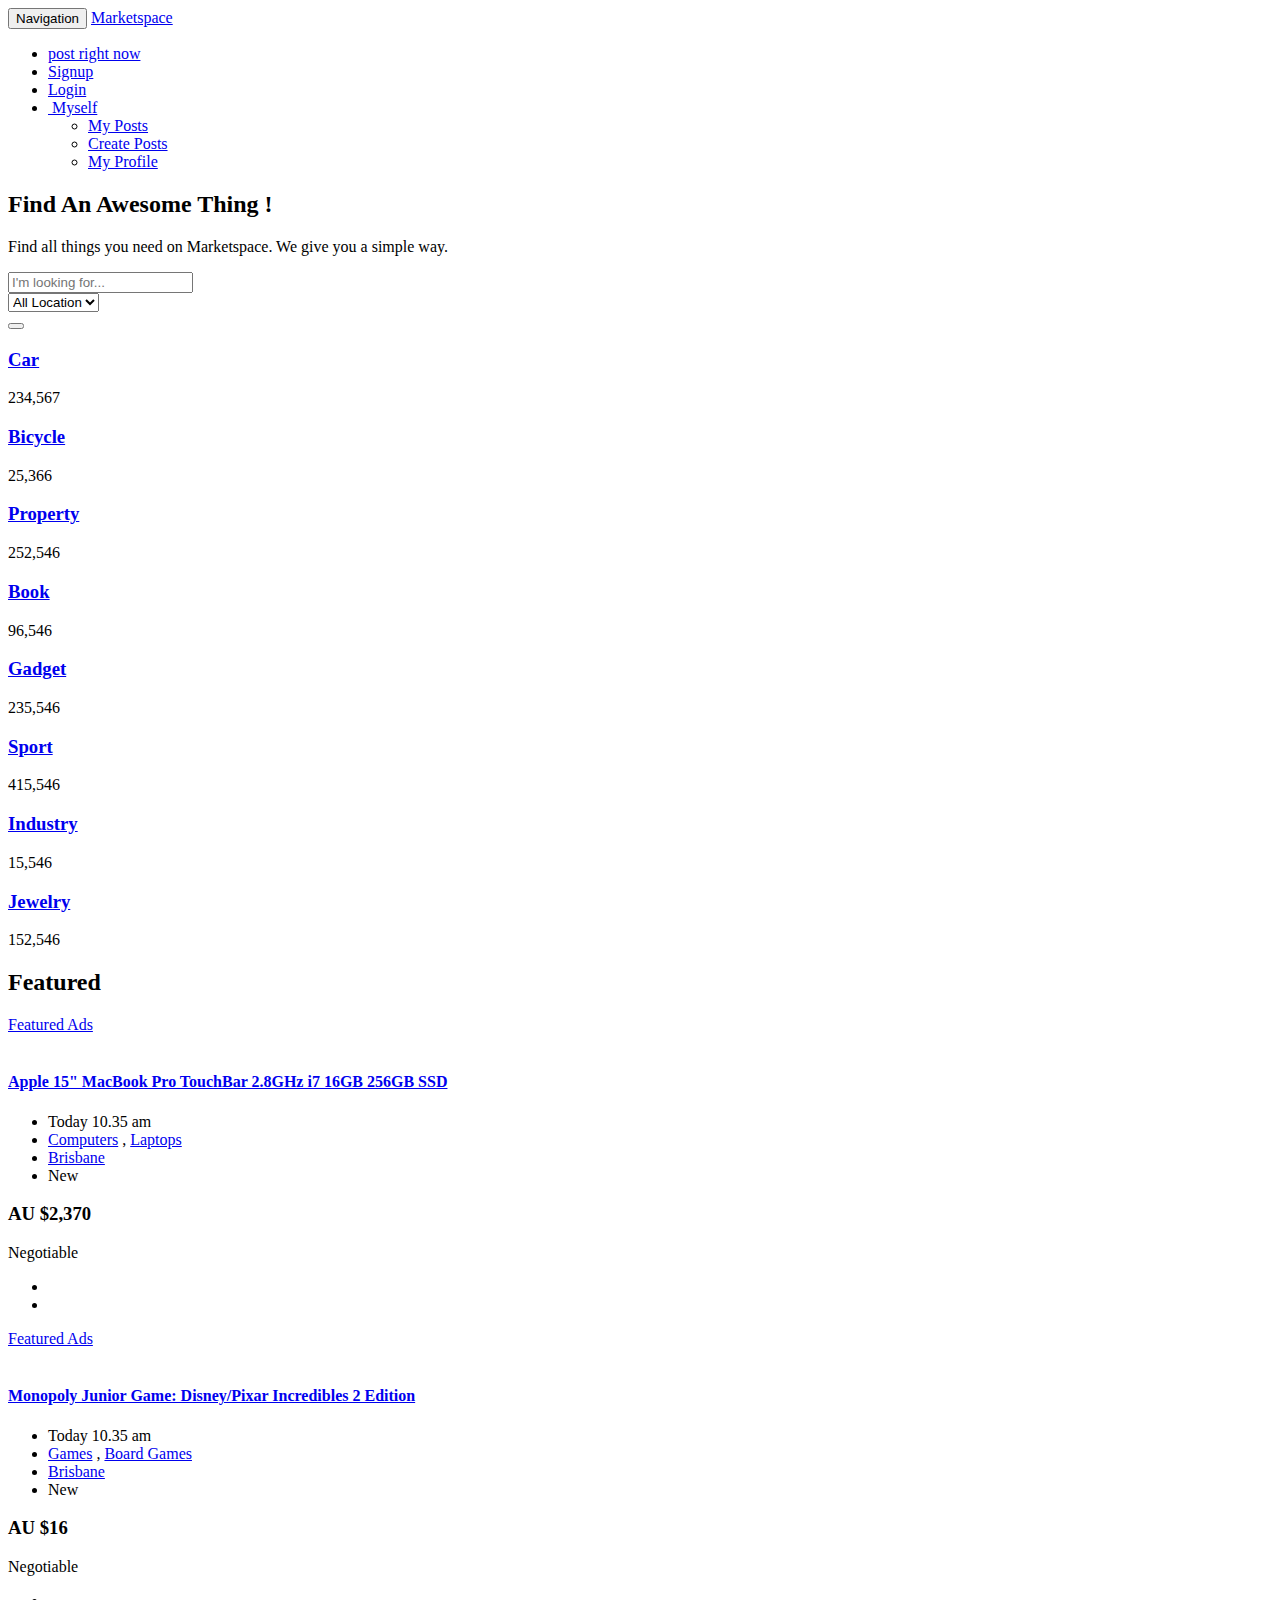
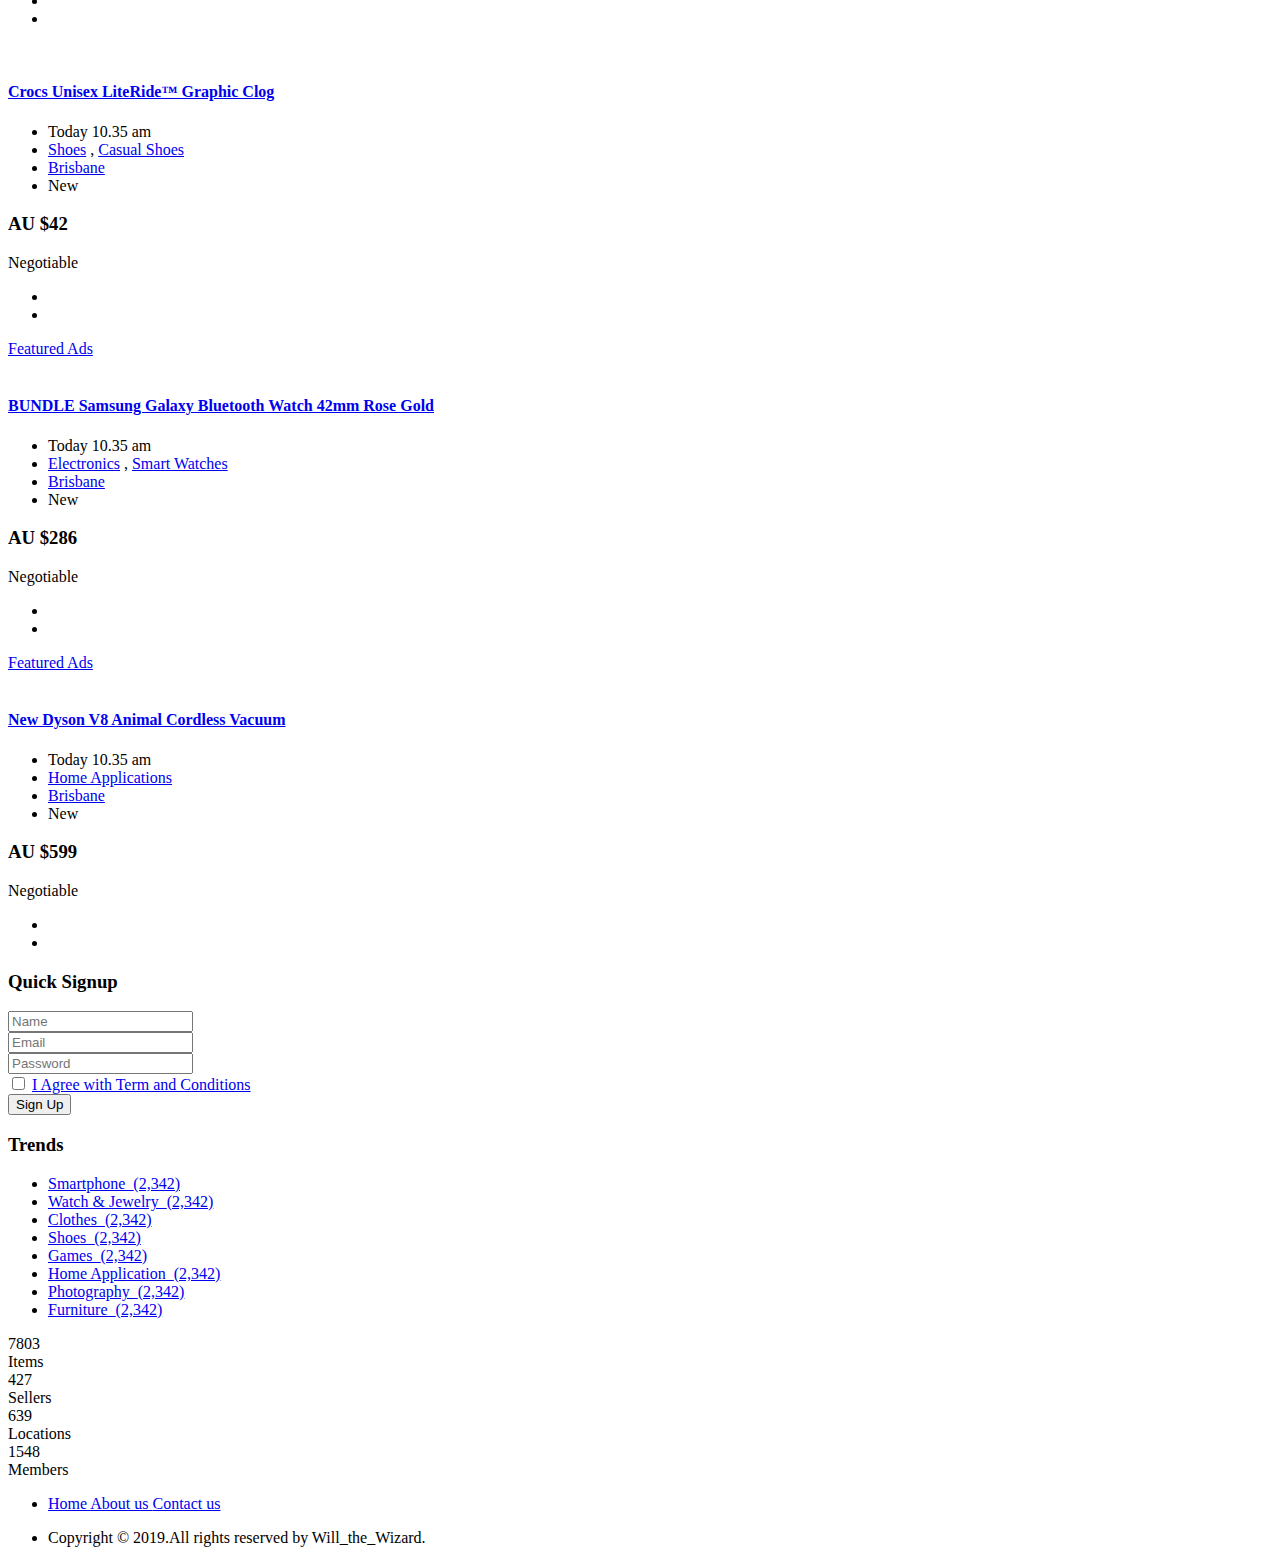
==== index.html @ 6e09475e "Add files via upload" ====
<!DOCTYPE html>
<html>  
    <head>
        <meta charset="utf-8">
        <meta name="viewport" content="width=device-width, initial-scale=1.0">
        <meta name="robots" content="index, follow">
        <title>Marketspace</title>
        <link rel="stylesheet" href="http://fonts.googleapis.com/css?family=Open+Sans:regular,700,600&amp;latin" type="text/css" />
        <!-- Essential styles -->
        <link rel="stylesheet" href="assets/bootstrap/css/bootstrap.min.css" type="text/css">
        <link rel="stylesheet" href="assets/plugins/font-awesome/css/font-awesome.css" type="text/css"> 

        <!-- Dlapak styles -->
        <link id="theme_style" type="text/css" href="assets/css/style1.css" rel="stylesheet" media="screen">

        <!-- Assets -->
        <link rel="stylesheet" href="assets/plugins/owl-carousel/owl.carousel.css">
        <link rel="stylesheet" href="assets/plugins/owl-carousel/owl.theme.css">

        <!-- JS Library -->
        <script src="assets/js/jquery.js"></script>

    </head>
    <body>
        <div class="wrapper">
            <header class="navbar navbar-default navbar-fixed-top navbar-top">
                <div class="container">
                    <div class="navbar-header">
                        <button data-target=".navbar-collapse" data-toggle="collapse" class="navbar-toggle" type="button">
                            <span class="sr-only">Navigation</span>
                            <span class="icon-bar"></span>
                            <span class="icon-bar"></span>
                            <span class="icon-bar"></span>
                        </button>
                        <a href="#" class="navbar-brand"><span class="logo"><i class="fa fa-leaf"></i> Marketspace</span></a>
                    </div>

                    <div class="navbar-collapse collapse">
                        <ul class="nav navbar-nav navbar-right">
                            <li class="new-ads"><a href="#" class="btn btn-ads btn-block">post right now</a></li>
                            <li><a href="#" class="fa fa-user-plus">Signup</a></li>
                            <li><a href="#" class="fa fa-user">Login</a>
                            <li class="dropdown">
                                <a class="dropdown-toggle" href="#" data-toggle="dropdown"><strong class="fa fa-paw"></strong>&nbsp;Myself<strong class="caret"></strong></a>
                                <ul class="dropdown-menu">
                                    <li><a href="#">My Posts</a></li>
                                    <li><a href="#">Create Posts</a></li>
                                    <li><a href="#">My Profile</a></li>
                                </ul>
                            </li>
                        </ul>
                    </div>
                </div>
            </header>
            <section class="serchbar">
                <div class="container text-center">
                    <h2 class="serchbar-title">Find An Awesome Thing !</h2>
                    <p class="serchbar-description hidden-xs">Find all things you need on Marketspace. We give you a simple way.</p>
                    <div class="row serchbar-search-box">
                        <form>
                            <div class="col-md-4 col-sm-4 search-input">
                                <input type="text" class="form-control input-lg search-first" placeholder="I'm looking for...">
                            </div>
                            <div class="col-md-4 col-sm-4 search-input">
                                        <select class="form-control input-lg search-second">
                                            <option selected="">All Location</option>
                                            <option>Sydney</option>
                                            <option>Melbourne</option>
                                            <option>Brisbane</option>
                                        </select>
                            </div>
                            <div class="col-md-4 col-sm-4 search-input">
                                <button class="btn btn-custom btn-block btn-lg"><i class="fa fa-search"></i></button>
                            </div>
                        </form>
                    </div>
                </div>
            </section>
            <section class="main">
                <div class="container">
                    <div class="row">
                        <div class="col-md-8 col-sm-8">
                            <div class="row">
                                <div class="col-xs-4 col-sm-3">
                                    <div class="shortcut">
                                        <a href="#"><i class="fa fa-car shortcut-icon icon-blue"></i></a>
                                        <a href="#"><h3>Car</h3></a>
                                        <span class="total-items">234,567</span>
                                    </div>
                                </div>
                                <div class="col-xs-4 col-sm-3">
                                    <div class="shortcut">
                                        <a href="#"><i class="fa fa-bicycle shortcut-icon icon-green"></i></a>
                                        <a href="#"><h3>Bicycle</h3></a>
                                        <span class="total-items">25,366</span>
                                    </div>
                                </div>
                                <div class="col-xs-4 col-sm-3">
                                    <div class="shortcut">
                                        <a href="#"><i class="fa fa-home shortcut-icon icon-brown"></i></a>
                                        <a href="#"><h3>Property</h3></a>
                                        <span class="total-items">252,546</span>
                                    </div>
                                </div>
                                <div class="col-xs-4 col-sm-3">
                                    <div class="shortcut">
                                        <a href="#"><i class="fa fa-book shortcut-icon icon-light-green"></i></a>
                                        <a href="#"><h3>Book</h3></a>
                                        <span class="total-items">96,546</span>
                                    </div>
                                </div>
                                <div class="col-xs-4 col-sm-3">
                                    <div class="shortcut">
                                        <a href="#"><i class="fa fa-mobile-phone shortcut-icon icon-dark-blue"></i></a>
                                        <a href="#"><h3>Gadget</h3></a>
                                        <span class="total-items">235,546</span>
                                    </div>
                                </div>
                                <div class="col-xs-4 col-sm-3">
                                    <div class="shortcut">
                                        <a href="#"><i class="fa fa-soccer-ball-o shortcut-icon icon-orange"></i></a>
                                        <a href="#"><h3>Sport</h3></a>
                                        <span class="total-items">415,546</span>
                                    </div>  
                                </div>
                                <div class="col-xs-4 col-sm-3">
                                    <div class="shortcut">
                                        <a href="#"><i class="fa fa-gears shortcut-icon icon-light-blue"></i></a>
                                        <a href="#"><h3>Industry</h3></a>
                                        <span class="total-items">15,546</span>
                                    </div>  
                                </div>
                                <div class="col-xs-4 col-sm-3">
                                    <div class="shortcut">
                                        <a href="#"><i class="fa fa-diamond shortcut-icon icon-violet"></i></a>
                                        <a href="#"><h3>Jewelry</h3></a>
                                        <span class="total-items">152,546</span>
                                    </div>  
                                </div>
                            </div>
                            <div class="row">
                                <div class="col-md-12">
                                    <div class="section-header">
                                        <h2>Featured</h2>
                                    </div>
                                    <div id="featured-products" class="owl-carousel owl-carousel-featured">
                                        <div class="item">
                                            <div class="item-ads-grid">
                                                <div class="item-badge-grid featured-ads">
                                                    <a href="#">Featured Ads</a>
                                                </div>
                                                <div class="item-img-grid">
                                                    <a href="#"><img alt="" src="assets/img/products/product-1.jpg" class="img-responsive img-center"></a>
                                                </div>
                                                <div class="item-title">
                                                    <a href="#"><h4>Apple 15" MacBook Pro TouchBar 2.8GHz i7 16GB 256GB SSD</h4></a>
                                                </div>
                                                <div class="item-meta">
                                                    <ul>
                                                        <li class="item-date"><i class="fa fa-clock-o"></i> Today 10.35 am</li>
                                                        <li class="item-cat"><i class="fa fa-bars"></i> <a href="#">Computers</a> , <a href="#">Laptops</a></li>
                                                        <li class="item-location"><a href="#"><i class="fa fa-map-marker"></i> Brisbane</a></li>
                                                        <li class="item-type"><i class="fa fa-bookmark"></i> New</li>
                                                    </ul>
                                                </div>
                                                <div class="product-footer">
                                                    <div class="item-price-grid pull-left">
                                                        <h3>AU $2,370</h3>
                                                        <span>Negotiable</span>
                                                    </div>
                                                    <div class="item-action-grid pull-right">
                                                        <ul>
                                                            <li><a href="#" data-toggle="tooltip" data-placement="top" title="Save Favorite" class="btn btn-default btn-sm"><i class="fa fa-heart"></i></a></li>
                                                            <li><a href="#" data-toggle="tooltip" data-placement="top" title="Show Details" class="btn btn-success btn-sm"><i class="fa fa-eye"></i></a></li>
                                                        </ul>
                                                    </div>
                                                </div>
                                            </div>   
                                        </div>

                                        <div class="item">
                                            <div class="item-ads-grid">
                                                <div class="item-badge-grid premium-ads">
                                                    <a href="#">Featured Ads</a>
                                                </div>
                                                <div class="item-img-grid">
                                                    <a href="#"><img alt="" src="assets/img/products/product-2.jpg" class="img-responsive img-center"></a>
                                                </div>
                                                <div class="item-title">
                                                    <a href="#"><h4>Monopoly Junior Game: Disney/Pixar Incredibles 2 Edition</h4></a>
                                                </div>
                                                <div class="item-meta">
                                                    <ul>
                                                        <li class="item-date"><i class="fa fa-clock-o"></i> Today 10.35 am</li>
                                                        <li class="item-cat"><i class="fa fa-bars"></i> <a href="#">Games</a> , <a href="#">Board Games</a></li>
                                                        <li class="item-location"><a href="#"><i class="fa fa-map-marker"></i> Brisbane</a></li>
                                                        <li class="item-type"><i class="fa fa-bookmark"></i> New</li>
                                                    </ul>
                                                </div>
                                                <div class="product-footer">
                                                    <div class="item-price-grid pull-left">
                                                        <h3>AU $16</h3>
                                                        <span>Negotiable</span>
                                                    </div>
                                                    <div class="item-action-grid pull-right">
                                                        <ul>
                                                            <li><a href="#" data-toggle="tooltip" data-placement="top" title="Save Favorite" class="btn btn-default btn-sm"><i class="fa fa-heart"></i></a></li>
                                                            <li><a href="#" data-toggle="tooltip" data-placement="top" title="Show Details" class="btn btn-success btn-sm"><i class="fa fa-eye"></i></a></li>
                                                        </ul>
                                                    </div>
                                                </div>
                                            </div>
                                        </div>

                                        <div class="item">
                                            <div class="item-ads-grid highlight-ads">
                                                <div class="item-img-grid">
                                                    <a href="#"><img alt="" src="assets/img/products/product-3.jpg" class="img-responsive img-center"></a>
                                                </div>
                                                <div class="item-title">
                                                    <a href="#"><h4>Crocs Unisex LiteRide™ Graphic Clog</h4></a>
                                                </div>
                                                <div class="item-meta">
                                                    <ul>
                                                        <li class="item-date"><i class="fa fa-clock-o"></i> Today 10.35 am</li>
                                                        <li class="item-cat"><i class="fa fa-bars"></i> <a href="#">Shoes</a> , <a href="#">Casual Shoes</a></li>
                                                        <li class="item-location"><a href="#"><i class="fa fa-map-marker"></i> Brisbane</a></li>
                                                        <li class="item-type"><i class="fa fa-bookmark"></i> New</li>
                                                    </ul>
                                                </div>
                                                <div class="product-footer">
                                                    <div class="item-price-grid pull-left">
                                                        <h3>AU $42</h3>
                                                        <span>Negotiable</span>
                                                    </div>
                                                    <div class="item-action-grid pull-right">
                                                        <ul>
                                                            <li><a href="#" data-toggle="tooltip" data-placement="top" title="Save Favorite" class="btn btn-default btn-sm"><i class="fa fa-heart"></i></a></li>
                                                            <li><a href="#" data-toggle="tooltip" data-placement="top" title="Show Details" class="btn btn-success btn-sm"><i class="fa fa-eye"></i></a></li>
                                                        </ul>
                                                    </div>
                                                </div>
                                            </div>
                                        </div>

                                        <div class="item">
                                            <div class="item-ads-grid">
                                                <div class="item-badge-grid hot-ads">
                                                    <a href="#">Featured Ads</a>
                                                </div>
                                                <div class="item-img-grid">
                                                    <a href="#"><img alt="" src="assets/img/products/product-4.jpg" class="img-responsive img-center"></a>
                                                </div>
                                                <div class="item-title">
                                                    <a href="#"><h4>BUNDLE Samsung Galaxy Bluetooth Watch 42mm Rose Gold</h4></a>
                                                </div>
                                                <div class="item-meta">
                                                    <ul>
                                                        <li class="item-date"><i class="fa fa-clock-o"></i> Today 10.35 am</li>
                                                        <li class="item-cat"><i class="fa fa-bars"></i> <a href="#">Electronics</a> , <a href="#">Smart Watches</a></li>
                                                        <li class="item-location"><a href="#"><i class="fa fa-map-marker"></i> Brisbane</a></li>
                                                        <li class="item-type"><i class="fa fa-bookmark"></i> New</li>
                                                    </ul>
                                                </div>
                                                <div class="product-footer">
                                                    <div class="item-price-grid pull-left">
                                                        <h3>AU $286</h3>
                                                        <span>Negotiable</span>
                                                    </div>
                                                    <div class="item-action-grid pull-right">
                                                        <ul>
                                                            <li><a href="#" data-toggle="tooltip" data-placement="top" title="Save Favorite" class="btn btn-default btn-sm"><i class="fa fa-heart"></i></a></li>
                                                            <li><a href="#" data-toggle="tooltip" data-placement="top" title="Show Details" class="btn btn-success btn-sm"><i class="fa fa-eye"></i></a></li>
                                                        </ul>
                                                    </div>
                                                </div>
                                            </div>
                                        </div>

                                        <div class="item">
                                            <div class="item-ads-grid">
                                                <div class="item-badge-grid featured-ads">
                                                    <a href="#">Featured Ads</a>
                                                </div>
                                                <div class="item-img-grid">
                                                    <a href="#"><img alt="" src="assets/img/products/product-5.jpg" class="img-responsive img-center"></a>
                                                </div>
                                                <div class="item-title">
                                                    <a href="#"><h4>New Dyson V8 Animal Cordless Vacuum</h4></a>
                                                </div>
                                                <div class="item-meta">
                                                    <ul>
                                                        <li class="item-date"><i class="fa fa-clock-o"></i> Today 10.35 am</li>
                                                        <li class="item-cat"><i class="fa fa-bars"></i> <a href="#">Home Applications</a></li>
                                                        <li class="item-location"><a href="#"><i class="fa fa-map-marker"></i> Brisbane</a></li>
                                                        <li class="item-type"><i class="fa fa-bookmark"></i> New</li>
                                                    </ul>
                                                </div>
                                                <div class="product-footer">
                                                    <div class="item-price-grid pull-left">
                                                        <h3>AU $599</h3>
                                                        <span>Negotiable</span>
                                                    </div>
                                                    <div class="item-action-grid pull-right">
                                                        <ul>
                                                            <li><a href="#" data-toggle="tooltip" data-placement="top" title="Save Favorite" class="btn btn-default btn-sm"><i class="fa fa-heart"></i></a></li>
                                                            <li><a href="#" data-toggle="tooltip" data-placement="top" title="Show Details" class="btn btn-success btn-sm"><i class="fa fa-eye"></i></a></li>
                                                        </ul>
                                                    </div>
                                                </div>
                                            </div>
                                        </div>
                                    </div>
                                </div>
                            </div>
                        </div>
                        <div class="col-md-4 col-sm-4">
                            <div class="widget">
                                <div class="widget-header">
                                    <h3>Quick Signup</h3>
                                </div>
                                <div class="widget-body">
                                    <form >
                                        <div class="form-group">
                                            <input type="text" class="form-control input-lg" placeholder="Name">
                                        </div>
                                        <div class="form-group">
                                            <input type="text" class="form-control input-lg" placeholder="Email">
                                        </div>
                                        <div class="form-group">
                                            <input type="password" class="form-control input-lg" placeholder="Password">
                                        </div>
                                        <div class="form-group">
                                            <div class="checkbox">
                                                <label class="string optional" for="terms">
                                                    <input type="checkbox" id="terms" style="">
                                                    <a href="#">I Agree with Term and Conditions</a>
                                                </label>
                                            </div>
                                        </div>
                                        <div class="form-group">
                                            <button class="btn btn-block btn-custom">Sign Up</button>
                                        </div>
                                    </form>
                                </div>
                            </div>
                            <div class="widget">
                                <div class="widget-header">
                                    <h3>Trends</h3>
                                </div>
                                <div class="widget-body">
                                    <ul class="trends">
                                        <li><a href="#">Smartphone &nbsp;<span class="item-numbers">(2,342)</span></a></li>
                                        <li><a href="#">Watch &amp; Jewelry &nbsp;<span class="item-numbers">(2,342)</span></a></li>
                                        <li><a href="#">Clothes &nbsp;<span class="item-numbers">(2,342)</span></a></li>
                                        <li><a href="#">Shoes &nbsp;<span class="item-numbers">(2,342)</span></a></li>
                                        <li><a href="#">Games &nbsp;<span class="item-numbers">(2,342)</span></a></li>
                                        <li><a href="#">Home Application &nbsp;<span class="item-numbers">(2,342)</span></a></li>
                                        <li><a href="#">Photography &nbsp;<span class="item-numbers">(2,342)</span></a></li>
                                        <li><a href="#">Furniture &nbsp;<span class="item-numbers">(2,342)</span></a></li>
                                    </ul>
                                </div>
                            </div>
                        </div>
                    </div>
                </div>
            </section>
            <div class="counter">
                <div class="container">
                    <div class="row">
                        <div class="col-md-3">
                            <div class="item-counter">
                                <span class="item-icon"><i class="fa fa-database"></i></span>
                                <div data-refresh-interval="100" data-speed="3000" data-to="7803" data-from="0" class="item-count">7803</div>
                                <span class="item-info">Items</span>
                            </div>
                        </div>
                        <div class="col-md-3">
                            <div class="item-counter">
                                <span class="item-icon"><i class="fa fa-balance-scale"></i></span>
                                <div data-refresh-interval="50" data-speed="5000" data-to="427" data-from="0" class="item-count">427</div>
                                <span class="item-info">Sellers</span>
                            </div>
                        </div>
                        <div class="col-md-3">
                            <div class="item-counter">
                                <span class="item-icon"><i class="fa fa-map-marker"></i></span>
                                <div data-refresh-interval="80" data-speed="5000" data-to="639" data-from="0" class="item-count">639</div>
                                <span class="item-info">Locations</span>
                            </div>
                        </div>
                        <div class="col-md-3">
                            <div class="item-counter">
                                <span class="item-icon"><i class="fa fa-users"></i></span>
                                <div data-refresh-interval="80" data-speed="5000" data-to="1548" data-from="0" class="item-count">1548</div>
                                <span class="item-info">Members</span>
                            </div>
                        </div>
                    </div>
                </div> <!-- / .counter -->
    </div>
    <div class="footer">
        <div class="container">
        <ul class="pull-left footer-menu">
            <li>
                <a href="#"> Home </a>
                <a href="#"> About us </a>
                <a href="#"> Contact us </a>
            </li>
        </ul>
        <ul class="pull-right footer-menu">
            <li>Copyright &copy; 2019.All rights reserved by Will_the_Wizard.</li>
        </ul>
        </div>
    </div>
</div>
<!-- Essentials -->
<script src="assets/bootstrap/js/bootstrap.min.js"></script>
<script src="assets/plugins/owl-carousel/owl.carousel.js"></script>
<script src="assets/plugins/counter/jquery.countTo.js"></script>
<script type="text/javascript">
    $(document).ready(function () {

        // ===========Featured Owl Carousel============
        if ($(".owl-carousel-featured").length > 0) {
            $(".owl-carousel-featured").owlCarousel({
                items: 3,
                lazyLoad: true,
                pagination: true,
                autoPlay: 5000,
                stopOnHover: true
            });
        }

        // ==================Counter====================
        $('.item-count').countTo({
            formatter: function (value, options) {
                return value.toFixed(options.decimals);
            },
            onUpdate: function (value) {
                console.debug(this);
            },
            onComplete: function (value) {
                console.debug(this);
            }
        });
    });
</script>
</body>
</html>
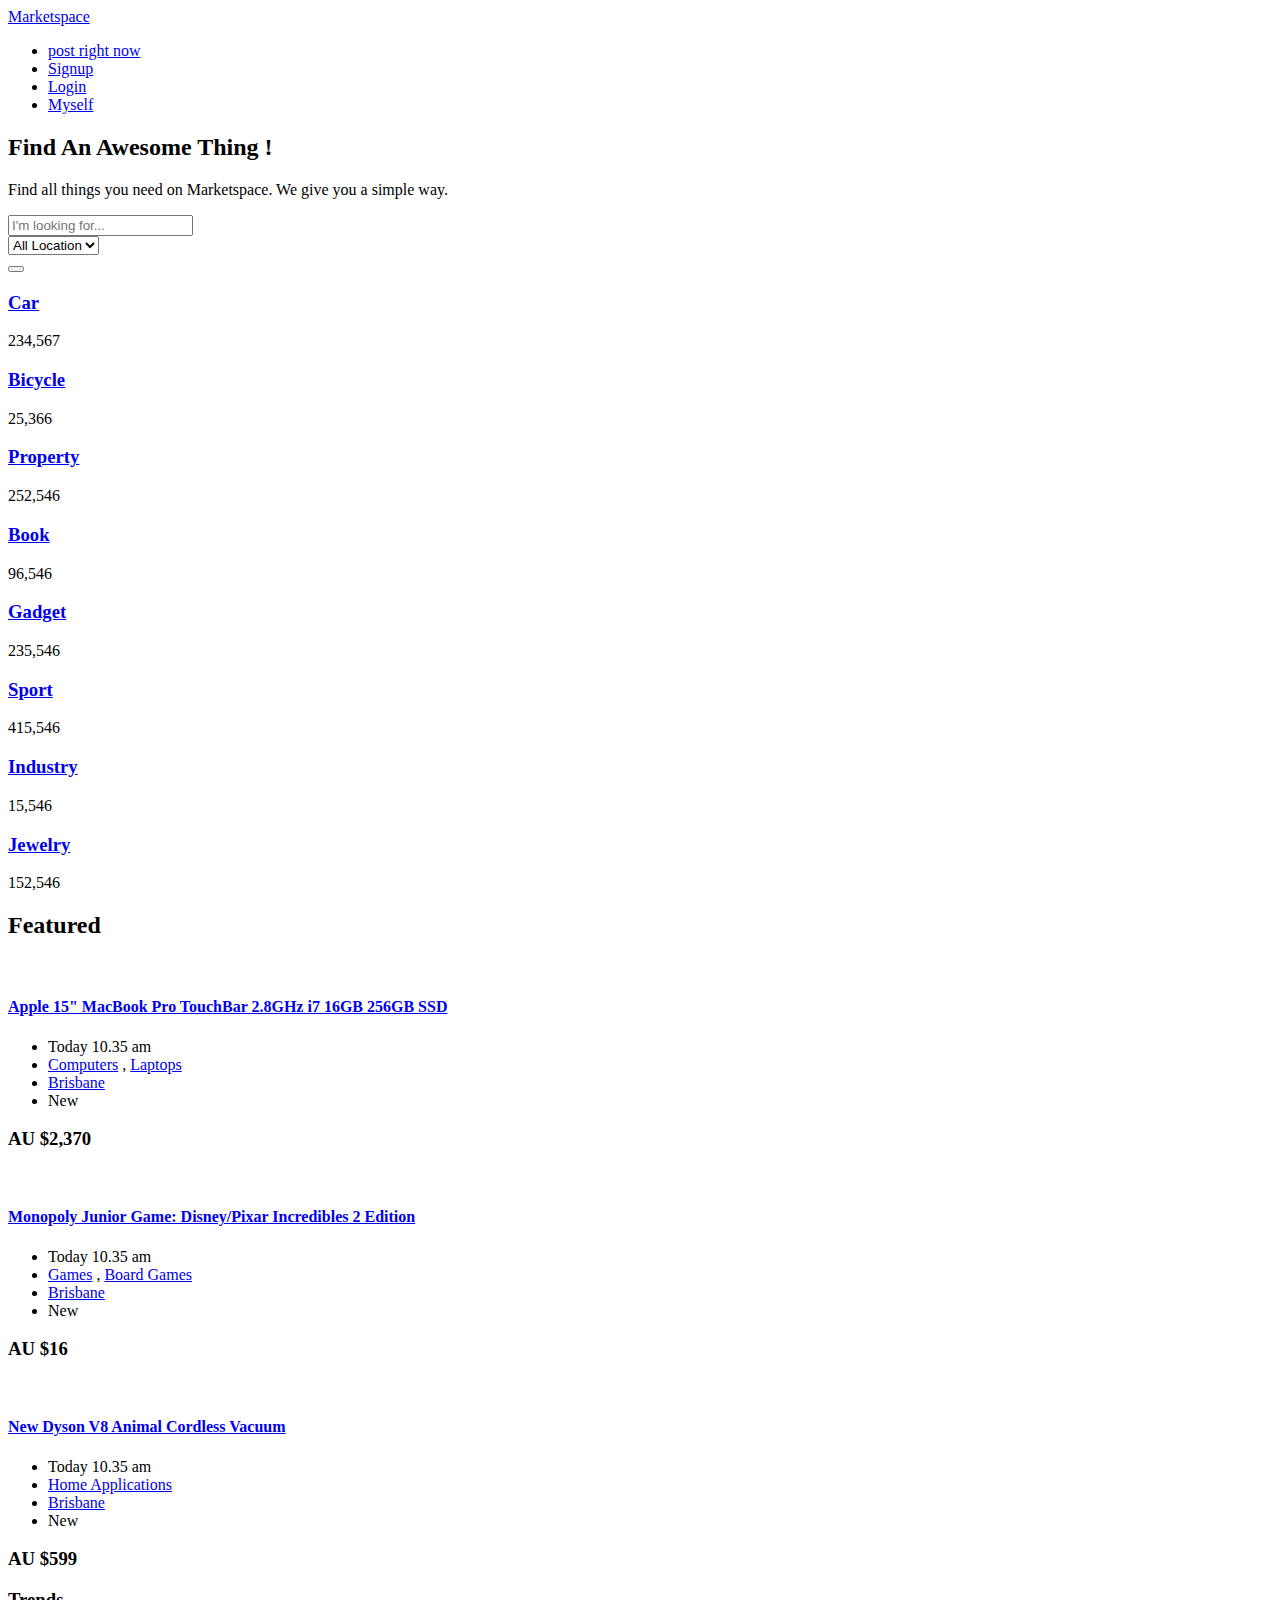
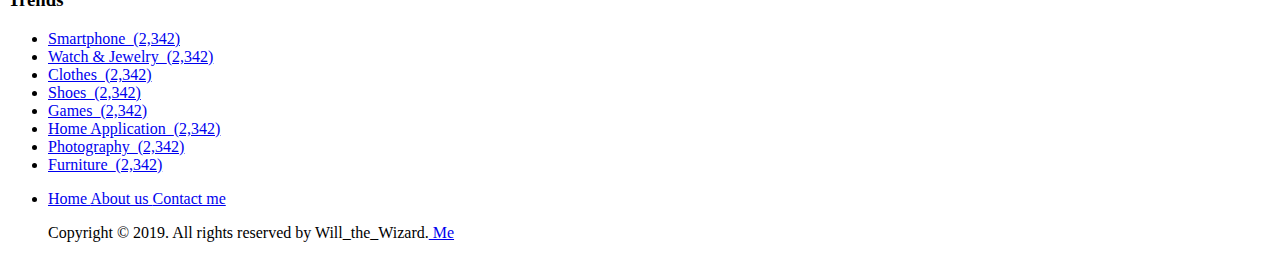
==== commit 26bb3c8e: "Add files via upload" ====
--- a/index.html
+++ b/index.html
@@ -6,48 +6,23 @@
         <meta name="robots" content="index, follow">
         <title>Marketspace</title>
         <link rel="stylesheet" href="http://fonts.googleapis.com/css?family=Open+Sans:regular,700,600&amp;latin" type="text/css" />
-        <!-- Essential styles -->
         <link rel="stylesheet" href="assets/bootstrap/css/bootstrap.min.css" type="text/css">
         <link rel="stylesheet" href="assets/plugins/font-awesome/css/font-awesome.css" type="text/css"> 
-
-        <!-- Dlapak styles -->
         <link id="theme_style" type="text/css" href="assets/css/style1.css" rel="stylesheet" media="screen">
-
-        <!-- Assets -->
-        <link rel="stylesheet" href="assets/plugins/owl-carousel/owl.carousel.css">
-        <link rel="stylesheet" href="assets/plugins/owl-carousel/owl.theme.css">
-
-        <!-- JS Library -->
-        <script src="assets/js/jquery.js"></script>
-
-    </head>
+     </head>
     <body>
         <div class="wrapper">
             <header class="navbar navbar-default navbar-fixed-top navbar-top">
                 <div class="container">
                     <div class="navbar-header">
-                        <button data-target=".navbar-collapse" data-toggle="collapse" class="navbar-toggle" type="button">
-                            <span class="sr-only">Navigation</span>
-                            <span class="icon-bar"></span>
-                            <span class="icon-bar"></span>
-                            <span class="icon-bar"></span>
-                        </button>
-                        <a href="#" class="navbar-brand"><span class="logo"><i class="fa fa-leaf"></i> Marketspace</span></a>
-                    </div>
-
+                       <a href="#" class="navbar-brand"><span class="logo"><i class="fa fa-leaf"></i> Marketspace</span></a>
+                    </div>
                     <div class="navbar-collapse collapse">
                         <ul class="nav navbar-nav navbar-right">
                             <li class="new-ads"><a href="#" class="btn btn-ads btn-block">post right now</a></li>
-                            <li><a href="#" class="fa fa-user-plus">Signup</a></li>
-                            <li><a href="#" class="fa fa-user">Login</a>
-                            <li class="dropdown">
-                                <a class="dropdown-toggle" href="#" data-toggle="dropdown"><strong class="fa fa-paw"></strong>&nbsp;Myself<strong class="caret"></strong></a>
-                                <ul class="dropdown-menu">
-                                    <li><a href="#">My Posts</a></li>
-                                    <li><a href="#">Create Posts</a></li>
-                                    <li><a href="#">My Profile</a></li>
-                                </ul>
-                            </li>
+                            <li><a href="signup.html" class="fa fa-user-plus">Signup</a></li>
+                            <li><a href="login.html" class="fa fa-user">Login</a>
+                            <li><a href="#" class="fa fa-paw">Myself</a>
                         </ul>
                     </div>
                 </div>
@@ -62,12 +37,13 @@
                                 <input type="text" class="form-control input-lg search-first" placeholder="I'm looking for...">
                             </div>
                             <div class="col-md-4 col-sm-4 search-input">
-                                        <select class="form-control input-lg search-second">
-                                            <option selected="">All Location</option>
-                                            <option>Sydney</option>
-                                            <option>Melbourne</option>
-                                            <option>Brisbane</option>
-                                        </select>
+                                <select class="form-control input-lg search-second">
+                                    <option selected="">All Location</option>
+                                    <option>Sydney</option>
+                                    <option>Melbourne</option>
+                                    <option>Brisbane</option>
+                                    <option>Perth
+                                </select>
                             </div>
                             <div class="col-md-4 col-sm-4 search-input">
                                 <button class="btn btn-custom btn-block btn-lg"><i class="fa fa-search"></i></button>
@@ -143,12 +119,9 @@
                                     <div class="section-header">
                                         <h2>Featured</h2>
                                     </div>
-                                    <div id="featured-products" class="owl-carousel owl-carousel-featured">
+                                    <div class="col-xs-6">
                                         <div class="item">
                                             <div class="item-ads-grid">
-                                                <div class="item-badge-grid featured-ads">
-                                                    <a href="#">Featured Ads</a>
-                                                </div>
                                                 <div class="item-img-grid">
                                                     <a href="#"><img alt="" src="assets/img/products/product-1.jpg" class="img-responsive img-center"></a>
                                                 </div>
@@ -164,25 +137,14 @@
                                                     </ul>
                                                 </div>
                                                 <div class="product-footer">
-                                                    <div class="item-price-grid pull-left">
                                                         <h3>AU $2,370</h3>
-                                                        <span>Negotiable</span>
-                                                    </div>
-                                                    <div class="item-action-grid pull-right">
-                                                        <ul>
-                                                            <li><a href="#" data-toggle="tooltip" data-placement="top" title="Save Favorite" class="btn btn-default btn-sm"><i class="fa fa-heart"></i></a></li>
-                                                            <li><a href="#" data-toggle="tooltip" data-placement="top" title="Show Details" class="btn btn-success btn-sm"><i class="fa fa-eye"></i></a></li>
-                                                        </ul>
-                                                    </div>
                                                 </div>
                                             </div>   
                                         </div>
-
+                                    </div>
+                                    <div class="col-xs-6"> 
                                         <div class="item">
-                                            <div class="item-ads-grid">
-                                                <div class="item-badge-grid premium-ads">
-                                                    <a href="#">Featured Ads</a>
-                                                </div>
+                                            <div class="item-ads-grid">   
                                                 <div class="item-img-grid">
                                                     <a href="#"><img alt="" src="assets/img/products/product-2.jpg" class="img-responsive img-center"></a>
                                                 </div>
@@ -198,92 +160,16 @@
                                                     </ul>
                                                 </div>
                                                 <div class="product-footer">
-                                                    <div class="item-price-grid pull-left">
-                                                        <h3>AU $16</h3>
-                                                        <span>Negotiable</span>
-                                                    </div>
-                                                    <div class="item-action-grid pull-right">
-                                                        <ul>
-                                                            <li><a href="#" data-toggle="tooltip" data-placement="top" title="Save Favorite" class="btn btn-default btn-sm"><i class="fa fa-heart"></i></a></li>
-                                                            <li><a href="#" data-toggle="tooltip" data-placement="top" title="Show Details" class="btn btn-success btn-sm"><i class="fa fa-eye"></i></a></li>
-                                                        </ul>
-                                                    </div>
+                                                    <h3>AU $16</h3>    
                                                 </div>
                                             </div>
                                         </div>
-
+                                    </div>    
+                                    <div class="col-xs-12">    
                                         <div class="item">
-                                            <div class="item-ads-grid highlight-ads">
+                                            <div class="item-ads-grid">
                                                 <div class="item-img-grid">
                                                     <a href="#"><img alt="" src="assets/img/products/product-3.jpg" class="img-responsive img-center"></a>
-                                                </div>
-                                                <div class="item-title">
-                                                    <a href="#"><h4>Crocs Unisex LiteRide™ Graphic Clog</h4></a>
-                                                </div>
-                                                <div class="item-meta">
-                                                    <ul>
-                                                        <li class="item-date"><i class="fa fa-clock-o"></i> Today 10.35 am</li>
-                                                        <li class="item-cat"><i class="fa fa-bars"></i> <a href="#">Shoes</a> , <a href="#">Casual Shoes</a></li>
-                                                        <li class="item-location"><a href="#"><i class="fa fa-map-marker"></i> Brisbane</a></li>
-                                                        <li class="item-type"><i class="fa fa-bookmark"></i> New</li>
-                                                    </ul>
-                                                </div>
-                                                <div class="product-footer">
-                                                    <div class="item-price-grid pull-left">
-                                                        <h3>AU $42</h3>
-                                                        <span>Negotiable</span>
-                                                    </div>
-                                                    <div class="item-action-grid pull-right">
-                                                        <ul>
-                                                            <li><a href="#" data-toggle="tooltip" data-placement="top" title="Save Favorite" class="btn btn-default btn-sm"><i class="fa fa-heart"></i></a></li>
-                                                            <li><a href="#" data-toggle="tooltip" data-placement="top" title="Show Details" class="btn btn-success btn-sm"><i class="fa fa-eye"></i></a></li>
-                                                        </ul>
-                                                    </div>
-                                                </div>
-                                            </div>
-                                        </div>
-
-                                        <div class="item">
-                                            <div class="item-ads-grid">
-                                                <div class="item-badge-grid hot-ads">
-                                                    <a href="#">Featured Ads</a>
-                                                </div>
-                                                <div class="item-img-grid">
-                                                    <a href="#"><img alt="" src="assets/img/products/product-4.jpg" class="img-responsive img-center"></a>
-                                                </div>
-                                                <div class="item-title">
-                                                    <a href="#"><h4>BUNDLE Samsung Galaxy Bluetooth Watch 42mm Rose Gold</h4></a>
-                                                </div>
-                                                <div class="item-meta">
-                                                    <ul>
-                                                        <li class="item-date"><i class="fa fa-clock-o"></i> Today 10.35 am</li>
-                                                        <li class="item-cat"><i class="fa fa-bars"></i> <a href="#">Electronics</a> , <a href="#">Smart Watches</a></li>
-                                                        <li class="item-location"><a href="#"><i class="fa fa-map-marker"></i> Brisbane</a></li>
-                                                        <li class="item-type"><i class="fa fa-bookmark"></i> New</li>
-                                                    </ul>
-                                                </div>
-                                                <div class="product-footer">
-                                                    <div class="item-price-grid pull-left">
-                                                        <h3>AU $286</h3>
-                                                        <span>Negotiable</span>
-                                                    </div>
-                                                    <div class="item-action-grid pull-right">
-                                                        <ul>
-                                                            <li><a href="#" data-toggle="tooltip" data-placement="top" title="Save Favorite" class="btn btn-default btn-sm"><i class="fa fa-heart"></i></a></li>
-                                                            <li><a href="#" data-toggle="tooltip" data-placement="top" title="Show Details" class="btn btn-success btn-sm"><i class="fa fa-eye"></i></a></li>
-                                                        </ul>
-                                                    </div>
-                                                </div>
-                                            </div>
-                                        </div>
-
-                                        <div class="item">
-                                            <div class="item-ads-grid">
-                                                <div class="item-badge-grid featured-ads">
-                                                    <a href="#">Featured Ads</a>
-                                                </div>
-                                                <div class="item-img-grid">
-                                                    <a href="#"><img alt="" src="assets/img/products/product-5.jpg" class="img-responsive img-center"></a>
                                                 </div>
                                                 <div class="item-title">
                                                     <a href="#"><h4>New Dyson V8 Animal Cordless Vacuum</h4></a>
@@ -297,16 +183,7 @@
                                                     </ul>
                                                 </div>
                                                 <div class="product-footer">
-                                                    <div class="item-price-grid pull-left">
-                                                        <h3>AU $599</h3>
-                                                        <span>Negotiable</span>
-                                                    </div>
-                                                    <div class="item-action-grid pull-right">
-                                                        <ul>
-                                                            <li><a href="#" data-toggle="tooltip" data-placement="top" title="Save Favorite" class="btn btn-default btn-sm"><i class="fa fa-heart"></i></a></li>
-                                                            <li><a href="#" data-toggle="tooltip" data-placement="top" title="Show Details" class="btn btn-success btn-sm"><i class="fa fa-eye"></i></a></li>
-                                                        </ul>
-                                                    </div>
+                                                    <h3>AU $599</h3>    
                                                 </div>
                                             </div>
                                         </div>
@@ -314,36 +191,7 @@
                                 </div>
                             </div>
                         </div>
-                        <div class="col-md-4 col-sm-4">
-                            <div class="widget">
-                                <div class="widget-header">
-                                    <h3>Quick Signup</h3>
-                                </div>
-                                <div class="widget-body">
-                                    <form >
-                                        <div class="form-group">
-                                            <input type="text" class="form-control input-lg" placeholder="Name">
-                                        </div>
-                                        <div class="form-group">
-                                            <input type="text" class="form-control input-lg" placeholder="Email">
-                                        </div>
-                                        <div class="form-group">
-                                            <input type="password" class="form-control input-lg" placeholder="Password">
-                                        </div>
-                                        <div class="form-group">
-                                            <div class="checkbox">
-                                                <label class="string optional" for="terms">
-                                                    <input type="checkbox" id="terms" style="">
-                                                    <a href="#">I Agree with Term and Conditions</a>
-                                                </label>
-                                            </div>
-                                        </div>
-                                        <div class="form-group">
-                                            <button class="btn btn-block btn-custom">Sign Up</button>
-                                        </div>
-                                    </form>
-                                </div>
-                            </div>
+                        <div class="col-md-4 col-sm-4">  
                             <div class="widget">
                                 <div class="widget-header">
                                     <h3>Trends</h3>
@@ -365,86 +213,20 @@
                     </div>
                 </div>
             </section>
-            <div class="counter">
-                <div class="container">
-                    <div class="row">
-                        <div class="col-md-3">
-                            <div class="item-counter">
-                                <span class="item-icon"><i class="fa fa-database"></i></span>
-                                <div data-refresh-interval="100" data-speed="3000" data-to="7803" data-from="0" class="item-count">7803</div>
-                                <span class="item-info">Items</span>
-                            </div>
-                        </div>
-                        <div class="col-md-3">
-                            <div class="item-counter">
-                                <span class="item-icon"><i class="fa fa-balance-scale"></i></span>
-                                <div data-refresh-interval="50" data-speed="5000" data-to="427" data-from="0" class="item-count">427</div>
-                                <span class="item-info">Sellers</span>
-                            </div>
-                        </div>
-                        <div class="col-md-3">
-                            <div class="item-counter">
-                                <span class="item-icon"><i class="fa fa-map-marker"></i></span>
-                                <div data-refresh-interval="80" data-speed="5000" data-to="639" data-from="0" class="item-count">639</div>
-                                <span class="item-info">Locations</span>
-                            </div>
-                        </div>
-                        <div class="col-md-3">
-                            <div class="item-counter">
-                                <span class="item-icon"><i class="fa fa-users"></i></span>
-                                <div data-refresh-interval="80" data-speed="5000" data-to="1548" data-from="0" class="item-count">1548</div>
-                                <span class="item-info">Members</span>
-                            </div>
-                        </div>
-                    </div>
-                </div> <!-- / .counter -->
-    </div>
-    <div class="footer">
-        <div class="container">
-        <ul class="pull-left footer-menu">
-            <li>
-                <a href="#"> Home </a>
-                <a href="#"> About us </a>
-                <a href="#"> Contact us </a>
-            </li>
-        </ul>
-        <ul class="pull-right footer-menu">
-            <li>Copyright &copy; 2019.All rights reserved by Will_the_Wizard.</li>
-        </ul>
         </div>
-    </div>
-</div>
-<!-- Essentials -->
-<script src="assets/bootstrap/js/bootstrap.min.js"></script>
-<script src="assets/plugins/owl-carousel/owl.carousel.js"></script>
-<script src="assets/plugins/counter/jquery.countTo.js"></script>
-<script type="text/javascript">
-    $(document).ready(function () {
-
-        // ===========Featured Owl Carousel============
-        if ($(".owl-carousel-featured").length > 0) {
-            $(".owl-carousel-featured").owlCarousel({
-                items: 3,
-                lazyLoad: true,
-                pagination: true,
-                autoPlay: 5000,
-                stopOnHover: true
-            });
-        }
-
-        // ==================Counter====================
-        $('.item-count').countTo({
-            formatter: function (value, options) {
-                return value.toFixed(options.decimals);
-            },
-            onUpdate: function (value) {
-                console.debug(this);
-            },
-            onComplete: function (value) {
-                console.debug(this);
-            }
-        });
-    });
-</script>
-</body>
+        <div class="footer">
+            <div class="container">
+            <ul class="pull-left footer-menu">
+                <li>
+                    <a href="#"> Home </a>
+                    <a href="#"> About us </a>
+                    <a href="mailto:sxlvlm@outlook.com"> Contact me </a>
+                </li>
+            </ul>
+            <ul class="pull-right footer-menu">
+                Copyright &copy; 2019. All rights reserved by Will_the_Wizard.<a class="fa fa-at" href="https://github.com/iwtw666"> Me<a>
+            </ul>
+            </div>
+        </div>
+    </body>
 </html> 
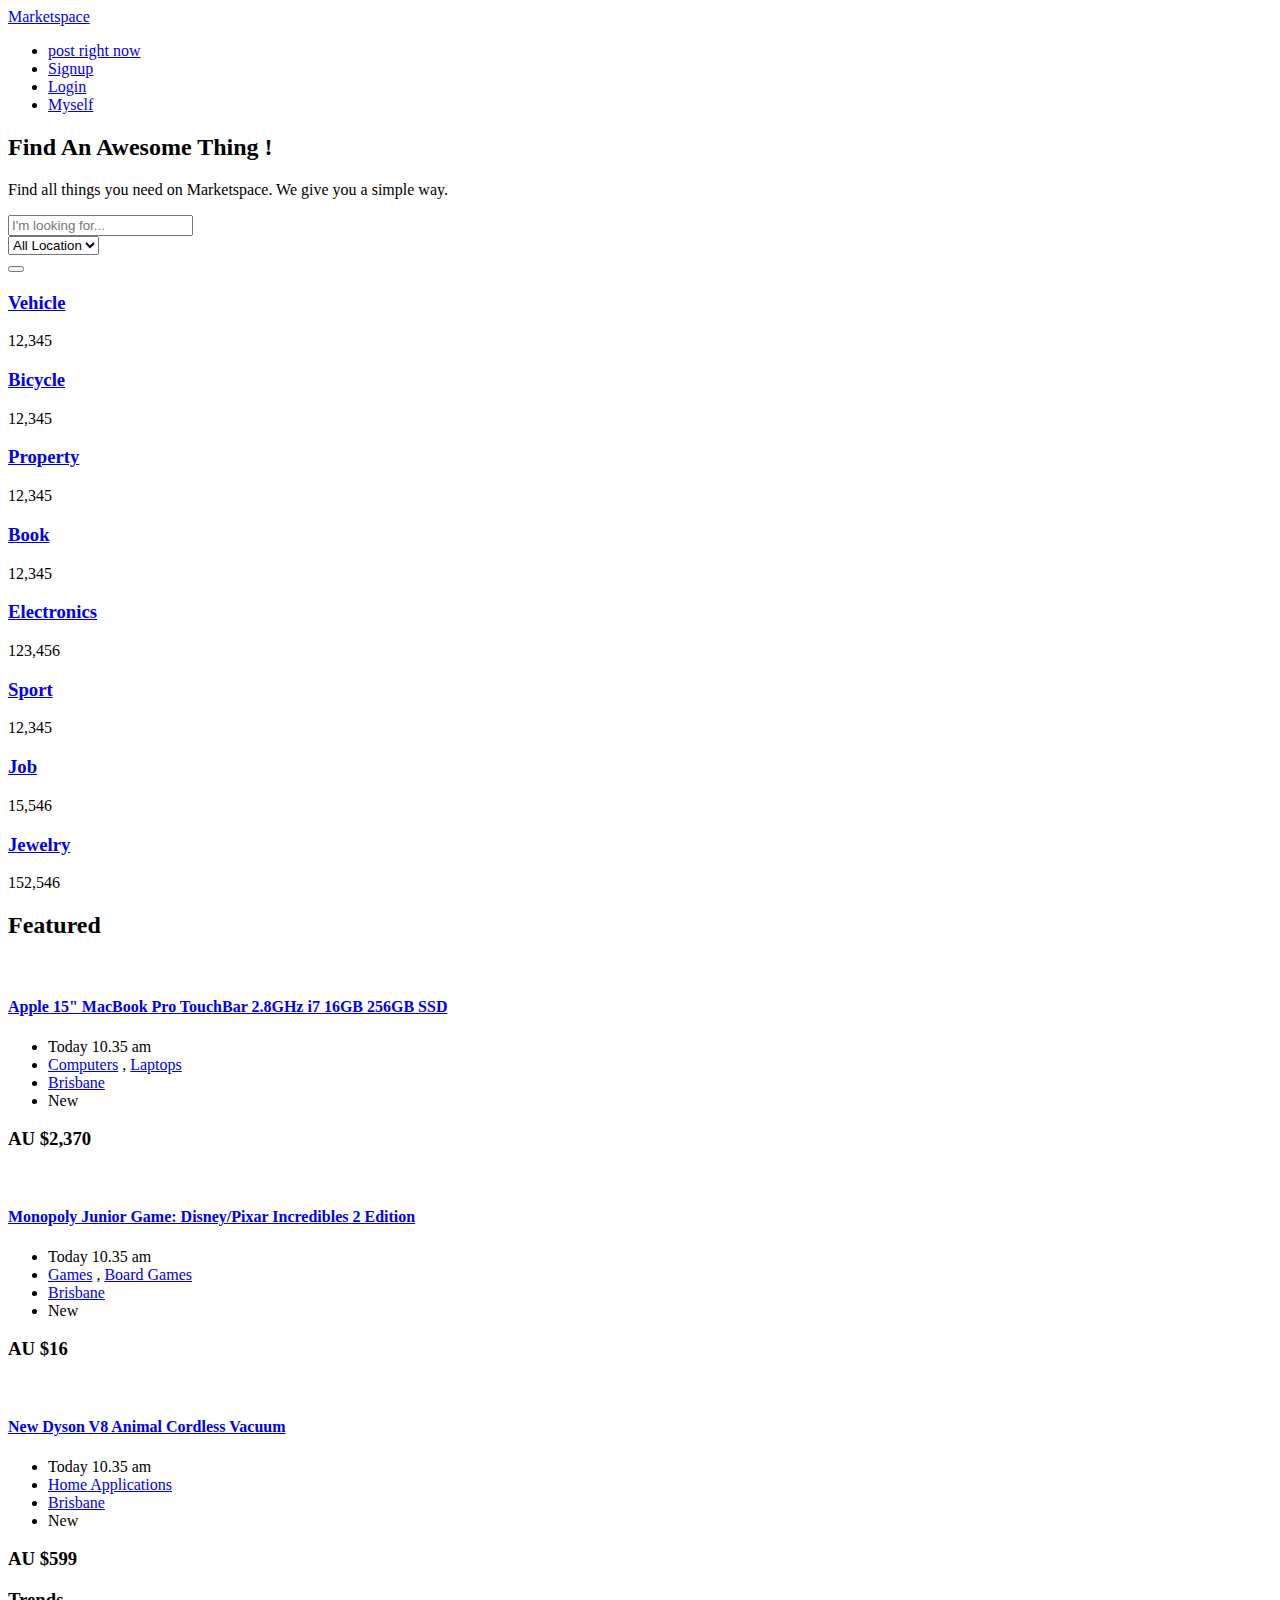
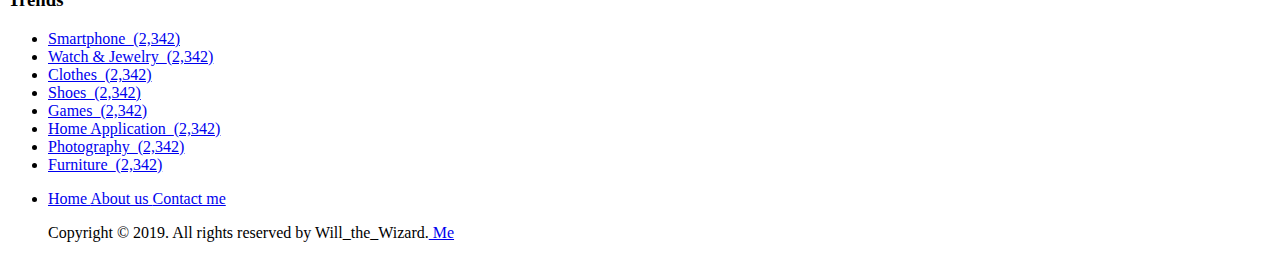
==== commit e6720172: "Add files via upload" ====
--- a/index.html
+++ b/index.html
@@ -2,13 +2,11 @@
 <html>  
     <head>
         <meta charset="utf-8">
-        <meta name="viewport" content="width=device-width, initial-scale=1.0">
-        <meta name="robots" content="index, follow">
         <title>Marketspace</title>
         <link rel="stylesheet" href="http://fonts.googleapis.com/css?family=Open+Sans:regular,700,600&amp;latin" type="text/css" />
         <link rel="stylesheet" href="assets/bootstrap/css/bootstrap.min.css" type="text/css">
         <link rel="stylesheet" href="assets/plugins/font-awesome/css/font-awesome.css" type="text/css"> 
-        <link id="theme_style" type="text/css" href="assets/css/style1.css" rel="stylesheet" media="screen">
+        <link id="theme_style" type="text/css" href="assets/css/style_index.css" rel="stylesheet" media="screen">
      </head>
     <body>
         <div class="wrapper">
@@ -60,49 +58,49 @@
                                 <div class="col-xs-4 col-sm-3">
                                     <div class="shortcut">
                                         <a href="#"><i class="fa fa-car shortcut-icon icon-blue"></i></a>
-                                        <a href="#"><h3>Car</h3></a>
-                                        <span class="total-items">234,567</span>
+                                        <a href="#"><h3>Vehicle</h3></a>
+                                        <span class="total-items">12,345</span>
                                     </div>
                                 </div>
                                 <div class="col-xs-4 col-sm-3">
                                     <div class="shortcut">
                                         <a href="#"><i class="fa fa-bicycle shortcut-icon icon-green"></i></a>
                                         <a href="#"><h3>Bicycle</h3></a>
-                                        <span class="total-items">25,366</span>
+                                        <span class="total-items">12,345</span>
                                     </div>
                                 </div>
                                 <div class="col-xs-4 col-sm-3">
                                     <div class="shortcut">
                                         <a href="#"><i class="fa fa-home shortcut-icon icon-brown"></i></a>
                                         <a href="#"><h3>Property</h3></a>
-                                        <span class="total-items">252,546</span>
+                                        <span class="total-items">12,345</span>
                                     </div>
                                 </div>
                                 <div class="col-xs-4 col-sm-3">
                                     <div class="shortcut">
                                         <a href="#"><i class="fa fa-book shortcut-icon icon-light-green"></i></a>
                                         <a href="#"><h3>Book</h3></a>
-                                        <span class="total-items">96,546</span>
+                                        <span class="total-items">12,345</span>
                                     </div>
                                 </div>
                                 <div class="col-xs-4 col-sm-3">
                                     <div class="shortcut">
                                         <a href="#"><i class="fa fa-mobile-phone shortcut-icon icon-dark-blue"></i></a>
-                                        <a href="#"><h3>Gadget</h3></a>
-                                        <span class="total-items">235,546</span>
+                                        <a href="#"><h3>Electronics</h3></a>
+                                        <span class="total-items">123,456</span>
                                     </div>
                                 </div>
                                 <div class="col-xs-4 col-sm-3">
                                     <div class="shortcut">
                                         <a href="#"><i class="fa fa-soccer-ball-o shortcut-icon icon-orange"></i></a>
                                         <a href="#"><h3>Sport</h3></a>
-                                        <span class="total-items">415,546</span>
+                                        <span class="total-items">12,345</span>
                                     </div>  
                                 </div>
                                 <div class="col-xs-4 col-sm-3">
                                     <div class="shortcut">
-                                        <a href="#"><i class="fa fa-gears shortcut-icon icon-light-blue"></i></a>
-                                        <a href="#"><h3>Industry</h3></a>
+                                        <a href="#"><i class="fa fa-building shortcut-icon icon-light-blue"></i></a>
+                                        <a href="#"><h3>Job</h3></a>
                                         <span class="total-items">15,546</span>
                                     </div>  
                                 </div>
@@ -115,11 +113,11 @@
                                 </div>
                             </div>
                             <div class="row">
-                                <div class="col-md-12">
+                                <div class="col-md-12 col-sm-9">
                                     <div class="section-header">
                                         <h2>Featured</h2>
                                     </div>
-                                    <div class="col-xs-6">
+                                    <div class="col-xs-3 col-md-4">
                                         <div class="item">
                                             <div class="item-ads-grid">
                                                 <div class="item-img-grid">
@@ -142,7 +140,7 @@
                                             </div>   
                                         </div>
                                     </div>
-                                    <div class="col-xs-6"> 
+                                    <div class="col-xs-3 col-md-4"> 
                                         <div class="item">
                                             <div class="item-ads-grid">   
                                                 <div class="item-img-grid">
@@ -165,7 +163,7 @@
                                             </div>
                                         </div>
                                     </div>    
-                                    <div class="col-xs-12">    
+                                    <div class="col-xs-3 col-md-4">    
                                         <div class="item">
                                             <div class="item-ads-grid">
                                                 <div class="item-img-grid">
@@ -224,7 +222,7 @@
                 </li>
             </ul>
             <ul class="pull-right footer-menu">
-                Copyright &copy; 2019. All rights reserved by Will_the_Wizard.<a class="fa fa-at" href="https://github.com/iwtw666"> Me<a>
+                Copyright &copy; 2019. All rights reserved by Will_the_Wizard.<a class="fa fa-at" href="https://iwtw666.github.io/"> Me<a>
             </ul>
             </div>
         </div>
